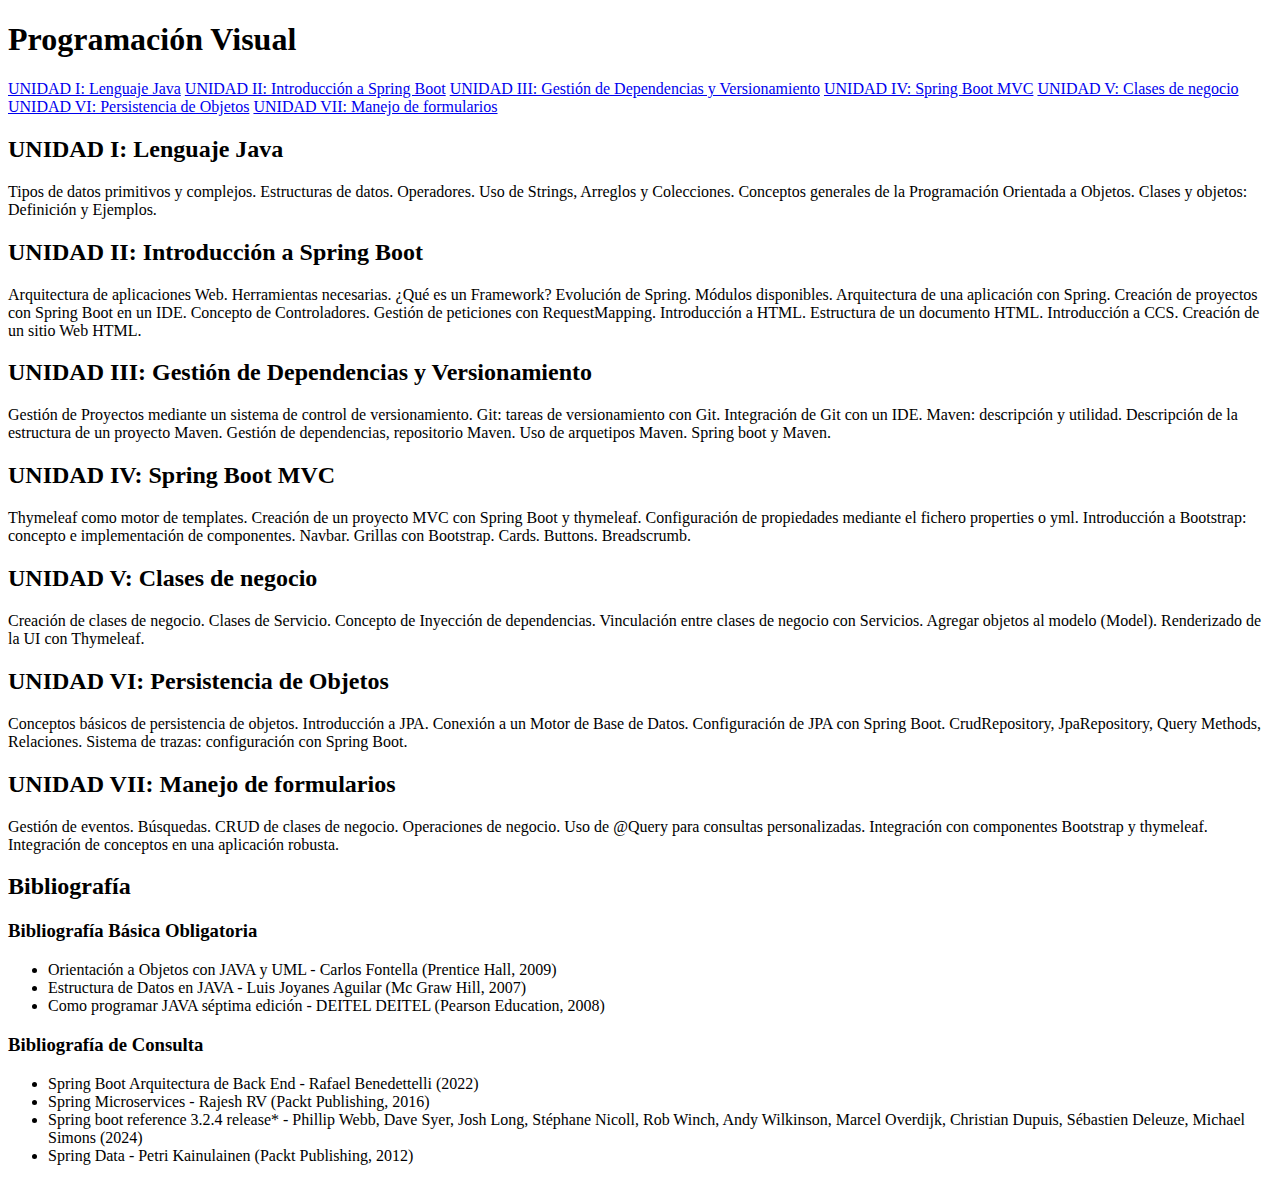
==== tp3_IvoVicencio/src/main/resources/templates/index.html @ 35ddbf71 "ejercicio1 hecho" ====
<!DOCTYPE html>
<html lang="es">
<head>
    <meta charset="UTF-8">
    <title>TP3 VICENCIO IVO</title>
</head>
<body>
    <header>
        <h1>Programación Visual</h1>
        <nav>
            <a href="#unidad1">UNIDAD I: Lenguaje Java</a>
            <a href="#unidad2">UNIDAD II: Introducción a Spring Boot</a>
            <a href="#unidad3">UNIDAD III: Gestión de Dependencias y Versionamiento</a>
            <a href="#unidad4">UNIDAD IV: Spring Boot MVC</a>
            <a href="#unidad5">UNIDAD V: Clases de negocio</a>
            <a href="#unidad6">UNIDAD VI: Persistencia de Objetos</a>
            <a href="#unidad7">UNIDAD VII: Manejo de formularios</a>
        </nav>
    </header>
    
    <main>
        <section id="unidad1">
            <h2>UNIDAD I: Lenguaje Java</h2>
            <p>Tipos de datos primitivos y complejos. Estructuras de datos. Operadores. Uso de Strings, Arreglos y Colecciones. Conceptos generales de la Programación Orientada a Objetos. Clases y objetos: Definición y Ejemplos.</p>
        </section>
    
        <section id="unidad2">
            <h2>UNIDAD II: Introducción a Spring Boot</h2>
            <p>Arquitectura de aplicaciones Web. Herramientas necesarias. ¿Qué es un Framework? Evolución de Spring. Módulos disponibles. Arquitectura de una aplicación con Spring. Creación de proyectos con Spring Boot en un IDE. Concepto de Controladores. Gestión de peticiones con RequestMapping. Introducción a HTML. Estructura de un documento HTML. Introducción a CCS. Creación de un sitio Web HTML.</p>
        </section>
    
        <section id="unidad3">
            <h2>UNIDAD III: Gestión de Dependencias y Versionamiento</h2>
            <p>Gestión de Proyectos mediante un sistema de control de versionamiento. Git: tareas de versionamiento con Git. Integración de Git con un IDE. Maven: descripción y utilidad. Descripción de la estructura de un proyecto Maven. Gestión de dependencias, repositorio Maven. Uso de arquetipos Maven. Spring boot y Maven.</p>
        </section>
        
        <section id="unidad4">
            <h2>UNIDAD IV: Spring Boot MVC</h2>
            <p>Thymeleaf como motor de templates. Creación de un proyecto MVC con Spring Boot y thymeleaf. Configuración de propiedades mediante el fichero properties o yml. Introducción a Bootstrap: concepto e implementación de componentes. Navbar. Grillas con Bootstrap. Cards. Buttons. Breadscrumb.</p>
        </section>
        
        <section id="unidad5">
            <h2>UNIDAD V: Clases de negocio</h2>
            <p>Creación de clases de negocio. Clases de Servicio. Concepto de Inyección de dependencias. Vinculación entre clases de negocio con Servicios. Agregar objetos al modelo (Model). Renderizado de la UI con Thymeleaf.</p>
        </section>
        
        <section id="unidad6">
            <h2>UNIDAD VI: Persistencia de Objetos</h2>
            <p>Conceptos básicos de persistencia de objetos. Introducción a JPA. Conexión a un Motor de Base de Datos. Configuración de JPA con Spring Boot. CrudRepository, JpaRepository, Query Methods, Relaciones. Sistema de trazas: configuración con Spring Boot.</p>
        </section>
        
        <section id="unidad7">
            <h2>UNIDAD VII: Manejo de formularios</h2>
            <p>Gestión de eventos. Búsquedas. CRUD de clases de negocio. Operaciones de negocio. Uso de @Query para consultas personalizadas. Integración con componentes Bootstrap y thymeleaf. Integración de conceptos en una aplicación robusta.</p>
        </section>
    </main>

    <footer>
        <h2>Bibliografía</h2>
        <h3>Bibliografía Básica Obligatoria</h3>
        <ul>
            <li>Orientación a Objetos con JAVA y UML - Carlos Fontella (Prentice Hall, 2009)</li>
            <li>Estructura de Datos en JAVA - Luis Joyanes Aguilar (Mc Graw Hill, 2007)</li>
            <li>Como programar JAVA séptima edición - DEITEL DEITEL (Pearson Education, 2008)</li>
        </ul>
        
        <h3>Bibliografía de Consulta</h3>
        <ul>
            <li>Spring Boot Arquitectura de Back End - Rafael Benedettelli (2022)</li>
            <li>Spring Microservices - Rajesh RV (Packt Publishing, 2016)</li>
            <li>Spring boot reference 3.2.4 release* - Phillip Webb, Dave Syer, Josh Long, Stéphane Nicoll, Rob Winch, Andy Wilkinson, Marcel Overdijk, Christian Dupuis, Sébastien Deleuze, Michael Simons (2024)</li>
            <li>Spring Data - Petri Kainulainen (Packt Publishing, 2012)</li>
        </ul>
    </footer>
</body>
</html>
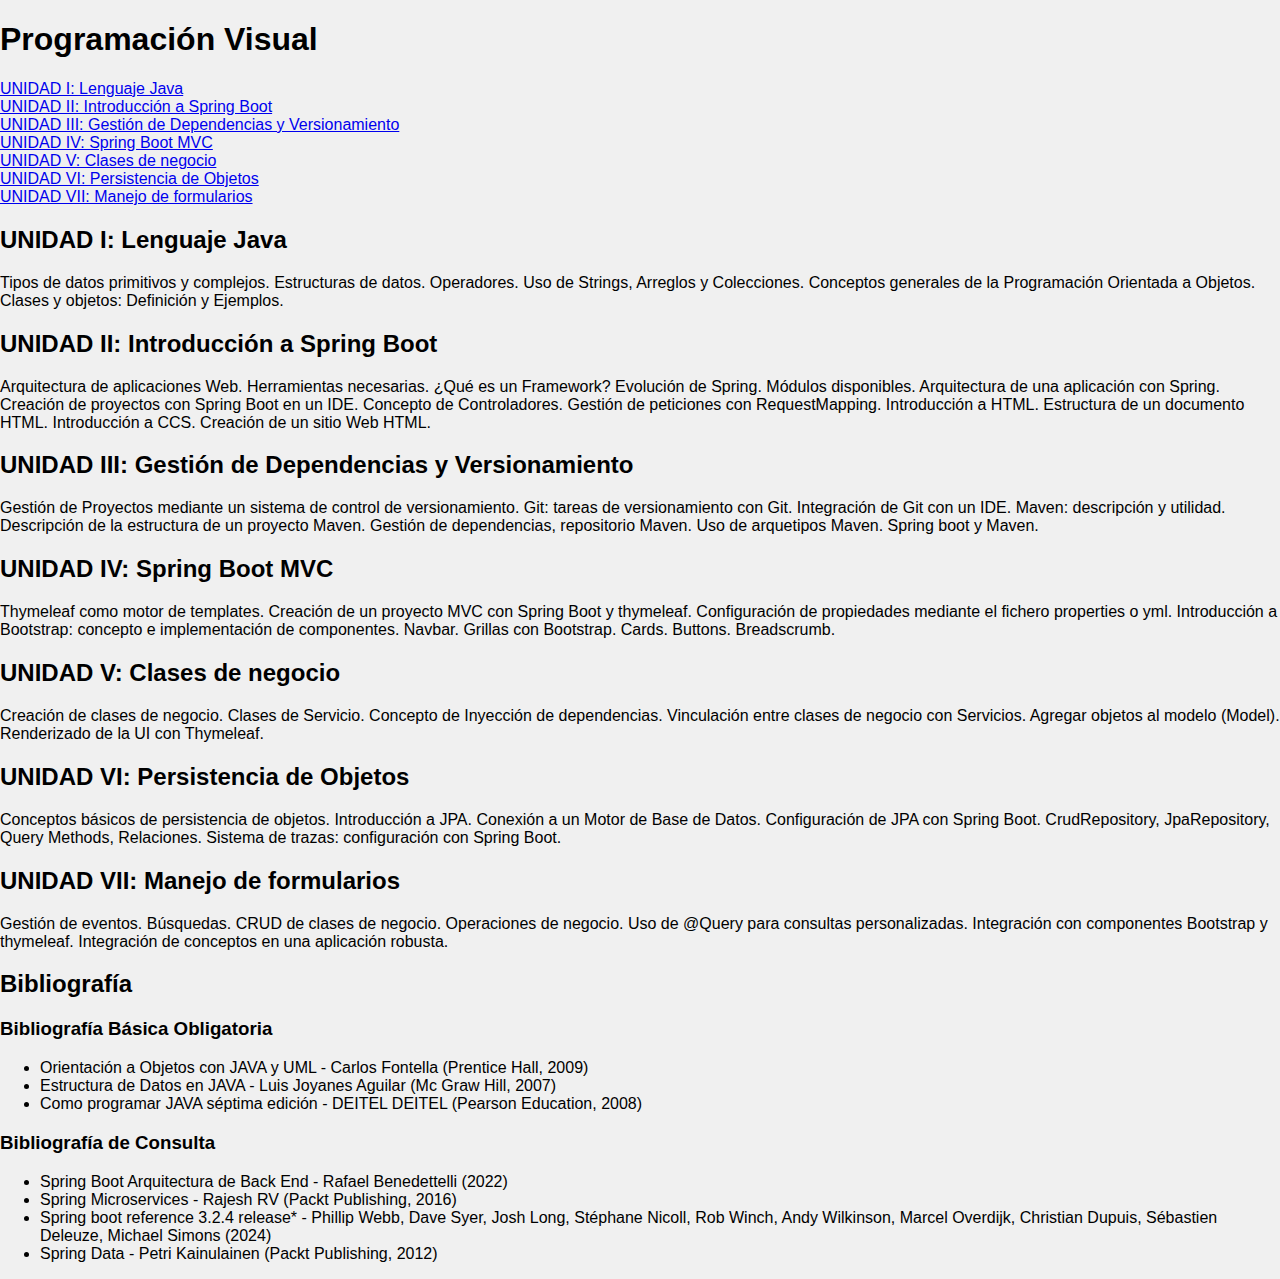
==== commit 08744772: "tp3/parte2" ====
--- a/tp3_IvoVicencio/src/main/resources/templates/index.html
+++ b/tp3_IvoVicencio/src/main/resources/templates/index.html
@@ -3,20 +3,23 @@
 <head>
     <meta charset="UTF-8">
     <title>TP3 VICENCIO IVO</title>
+	<link rel="stylesheet" href="../static/estilos.css"
 </head>
 <body>
-    <header>
+    <header id="encabezadoo">
         <h1>Programación Visual</h1>
-        <nav>
-            <a href="#unidad1">UNIDAD I: Lenguaje Java</a>
-            <a href="#unidad2">UNIDAD II: Introducción a Spring Boot</a>
-            <a href="#unidad3">UNIDAD III: Gestión de Dependencias y Versionamiento</a>
-            <a href="#unidad4">UNIDAD IV: Spring Boot MVC</a>
-            <a href="#unidad5">UNIDAD V: Clases de negocio</a>
-            <a href="#unidad6">UNIDAD VI: Persistencia de Objetos</a>
-            <a href="#unidad7">UNIDAD VII: Manejo de formularios</a>
+        <nav class="menu">
+            <a href="#unidad1">UNIDAD I: Lenguaje Java</a><br>
+            <a href="#unidad2">UNIDAD II: Introducción a Spring Boot</a><br>
+            <a href="#unidad3">UNIDAD III: Gestión de Dependencias y Versionamiento</a><br>
+            <a href="#unidad4">UNIDAD IV: Spring Boot MVC</a><br>
+            <a href="#unidad5">UNIDAD V: Clases de negocio</a><br>
+            <a href="#unidad6">UNIDAD VI: Persistencia de Objetos</a><br>
+            <a href="#unidad7">UNIDAD VII: Manejo de formularios</a><br>
         </nav>
     </header>
+	
+	
     
     <main>
         <section id="unidad1">
--- a/tp3_IvoVicencio/src/main/resources/static/estilos.css
+++ b/tp3_IvoVicencio/src/main/resources/static/estilos.css
@@ -0,0 +1,93 @@
+@charset "UTF-8";
+
+body{
+	font-family: Arial, Helvetica, sans-serif;
+	margin: 0;
+	padding: 0;
+	 /* Agregar imagen de fondo */
+    background-image: url('https://img.freepik.com/fotos-premium/corredor-gente-joven-que-ejecuta-camino-corriente-parque-ciudad_41380-393.jpg?size=626&ext=jpg&ga=GA1.1.672697106.1715558400&semt=sph');
+    /* Establecer la imagen de fondo como fija para que no se desplace con el contenido */
+    background-attachment: fixed;
+    /* Centrar la imagen de fondo y hacerla cubrir todo el cuerpo */
+    background-position: center;
+    background-size: cover;
+    /* Fallback color en caso de que la imagen no se cargue */
+    background-color: #f0f0f0;
+	
+	
+}
+
+#encabezado {
+	background-color: darkgreen;
+	color:azure;
+	padding: 20px;
+	text-align: center;
+	
+}
+
+form{
+	margin: 20px auto;
+	padding: 20px;
+	width: 80%;
+	max-width: 600px;
+	background-color: cadetblue;
+	border: 1px solid #ccc;
+	border-radius: 5px;
+}
+
+label {
+    font-weight: bold;
+}
+
+input[type="text"],
+input[type="number"],
+input[type="date"],
+input[type="email"],
+input[type="checkbox"],
+select {
+    width: 100%;
+    padding: 8px;
+    margin: 5px 0;
+    box-sizing: border-box;
+    border: 1px solid #ccc;
+    border-radius: 4px;
+    resize: vertical;
+}
+
+input[type="submit"] {
+    background-color: darkgreen;
+    color: white;
+    padding: 10px 20px;
+    border: none;
+    border-radius: 4px;
+    cursor: pointer;
+    float: right;
+}
+
+input[type="submit"]:hover {
+    background-color: #45a049;
+}
+
+.checkbox-label {
+    display: block;
+    margin-top: 10px;
+}
+
+select {
+    width: 100%;
+    padding: 8px;
+    margin: 5px 0;
+    box-sizing: border-box;
+    border: 1px solid #ccc;
+    border-radius: 4px;
+    background-color: white;
+    font-size: 16px;
+}
+
+.checkbox-label {
+    display: block;
+}
+
+.checkbox-label input {
+    margin-right: 5px;
+}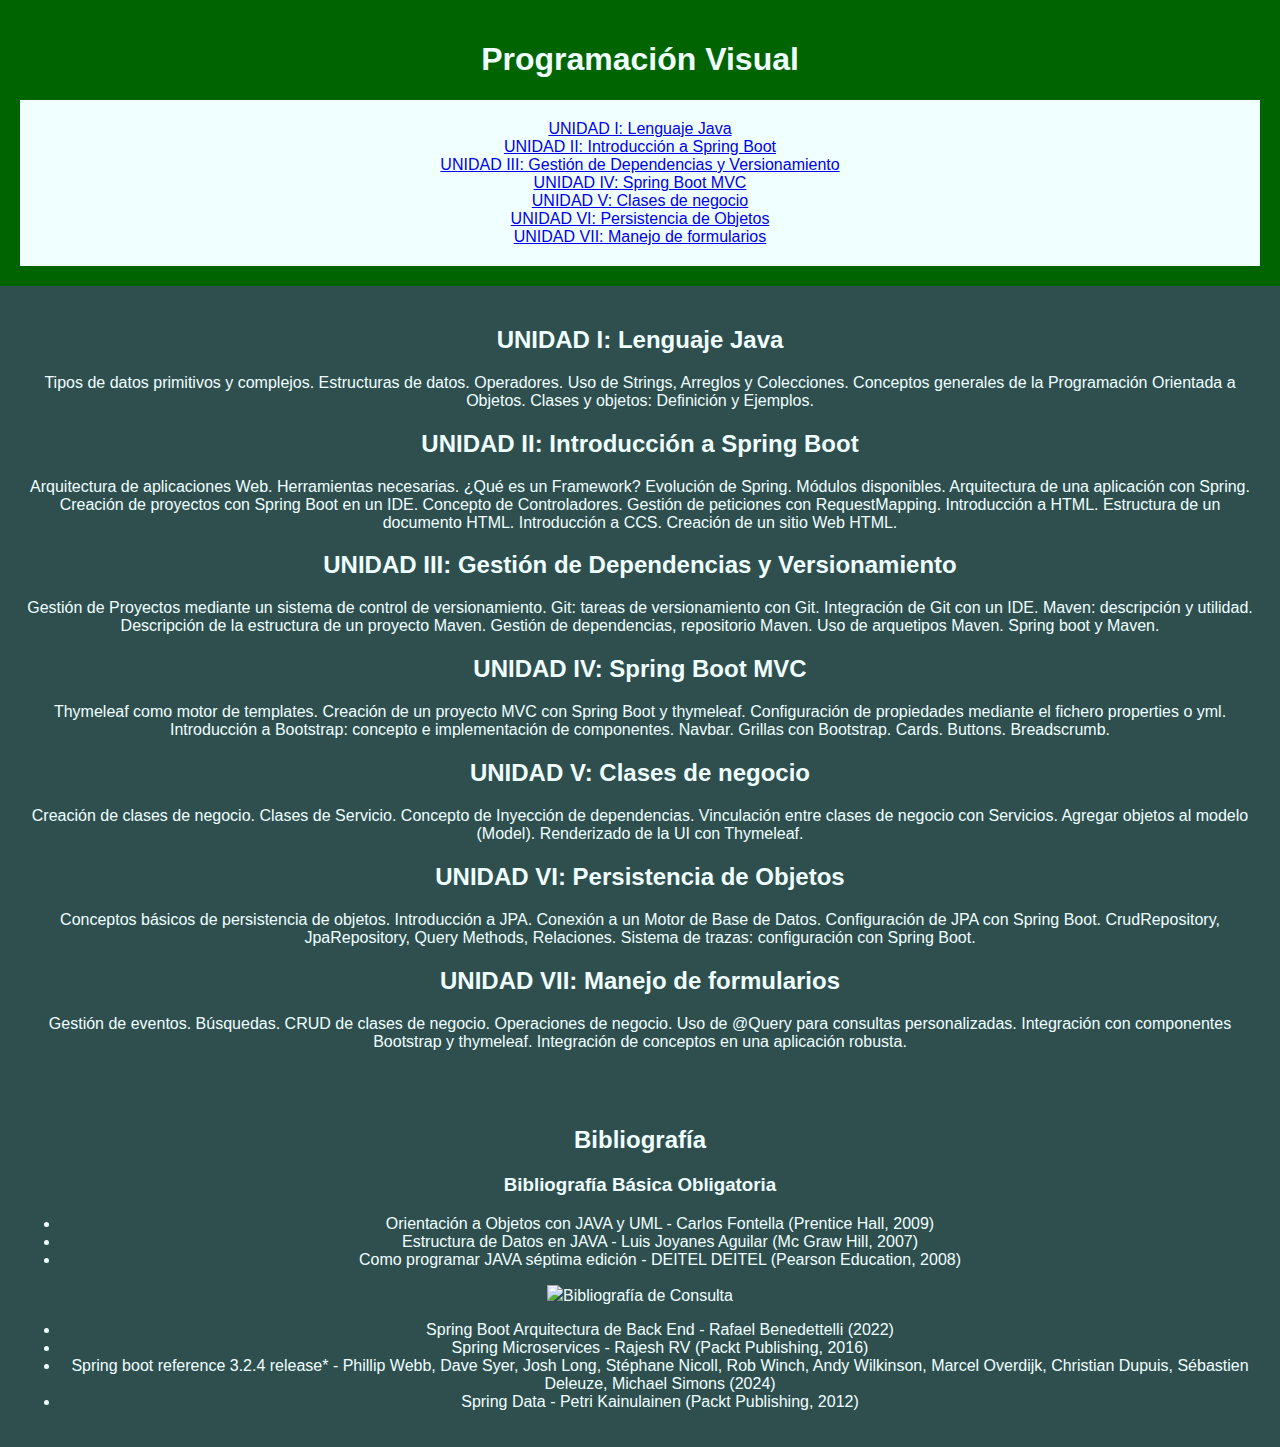
==== commit 37bbd26d: "tp3/parte2 terminado" ====
--- a/tp3_IvoVicencio/src/main/resources/templates/index.html
+++ b/tp3_IvoVicencio/src/main/resources/templates/index.html
@@ -3,7 +3,8 @@
 <head>
     <meta charset="UTF-8">
     <title>TP3 VICENCIO IVO</title>
-	<link rel="stylesheet" href="../static/estilos.css"
+
+    <link rel="stylesheet" href="../static/estilos.css">
 </head>
 <body>
     <header id="encabezadoo">
@@ -18,10 +19,8 @@
             <a href="#unidad7">UNIDAD VII: Manejo de formularios</a><br>
         </nav>
     </header>
-	
-	
     
-    <main>
+    <main id="secciones">
         <section id="unidad1">
             <h2>UNIDAD I: Lenguaje Java</h2>
             <p>Tipos de datos primitivos y complejos. Estructuras de datos. Operadores. Uso de Strings, Arreglos y Colecciones. Conceptos generales de la Programación Orientada a Objetos. Clases y objetos: Definición y Ejemplos.</p>
@@ -58,7 +57,7 @@
         </section>
     </main>
 
-    <footer>
+    <footer id="bibliografia">
         <h2>Bibliografía</h2>
         <h3>Bibliografía Básica Obligatoria</h3>
         <ul>
@@ -66,8 +65,10 @@
             <li>Estructura de Datos en JAVA - Luis Joyanes Aguilar (Mc Graw Hill, 2007)</li>
             <li>Como programar JAVA séptima edición - DEITEL DEITEL (Pearson Education, 2008)</li>
         </ul>
+		
+		<img src="https://concepto.de/wp-content/uploads/2014/08/programacion-2-e1551291144973.jpg"
         
-        <h3>Bibliografía de Consulta</h3>
+        <h2>Bibliografía de Consulta</h2>
         <ul>
             <li>Spring Boot Arquitectura de Back End - Rafael Benedettelli (2022)</li>
             <li>Spring Microservices - Rajesh RV (Packt Publishing, 2016)</li>
--- a/tp3_IvoVicencio/src/main/resources/static/estilos.css
+++ b/tp3_IvoVicencio/src/main/resources/static/estilos.css
@@ -4,16 +4,7 @@
 	font-family: Arial, Helvetica, sans-serif;
 	margin: 0;
 	padding: 0;
-	 /* Agregar imagen de fondo */
-    background-image: url('https://img.freepik.com/fotos-premium/corredor-gente-joven-que-ejecuta-camino-corriente-parque-ciudad_41380-393.jpg?size=626&ext=jpg&ga=GA1.1.672697106.1715558400&semt=sph');
-    /* Establecer la imagen de fondo como fija para que no se desplace con el contenido */
-    background-attachment: fixed;
-    /* Centrar la imagen de fondo y hacerla cubrir todo el cuerpo */
-    background-position: center;
-    background-size: cover;
-    /* Fallback color en caso de que la imagen no se cargue */
-    background-color: #f0f0f0;
-	
+    
 	
 }
 
@@ -23,6 +14,34 @@
 	padding: 20px;
 	text-align: center;
 	
+}
+#encabezadoo {
+	background-color: darkgreen;
+	color:azure;
+	padding: 20px;
+	text-align: center;
+	
+}
+
+.menu{
+	background-color: azure;
+	color: #45a049;
+	padding: 20px;
+	text-align: center;
+}
+
+#secciones{
+	background-color: darkslategrey;
+	color: azure;
+	padding: 20px;
+	text-align: center;
+}
+
+#bibliografia{
+	background-color: darkslategrey;
+	color: azure;
+	padding: 20px;
+	text-align: center;
 }
 
 form{
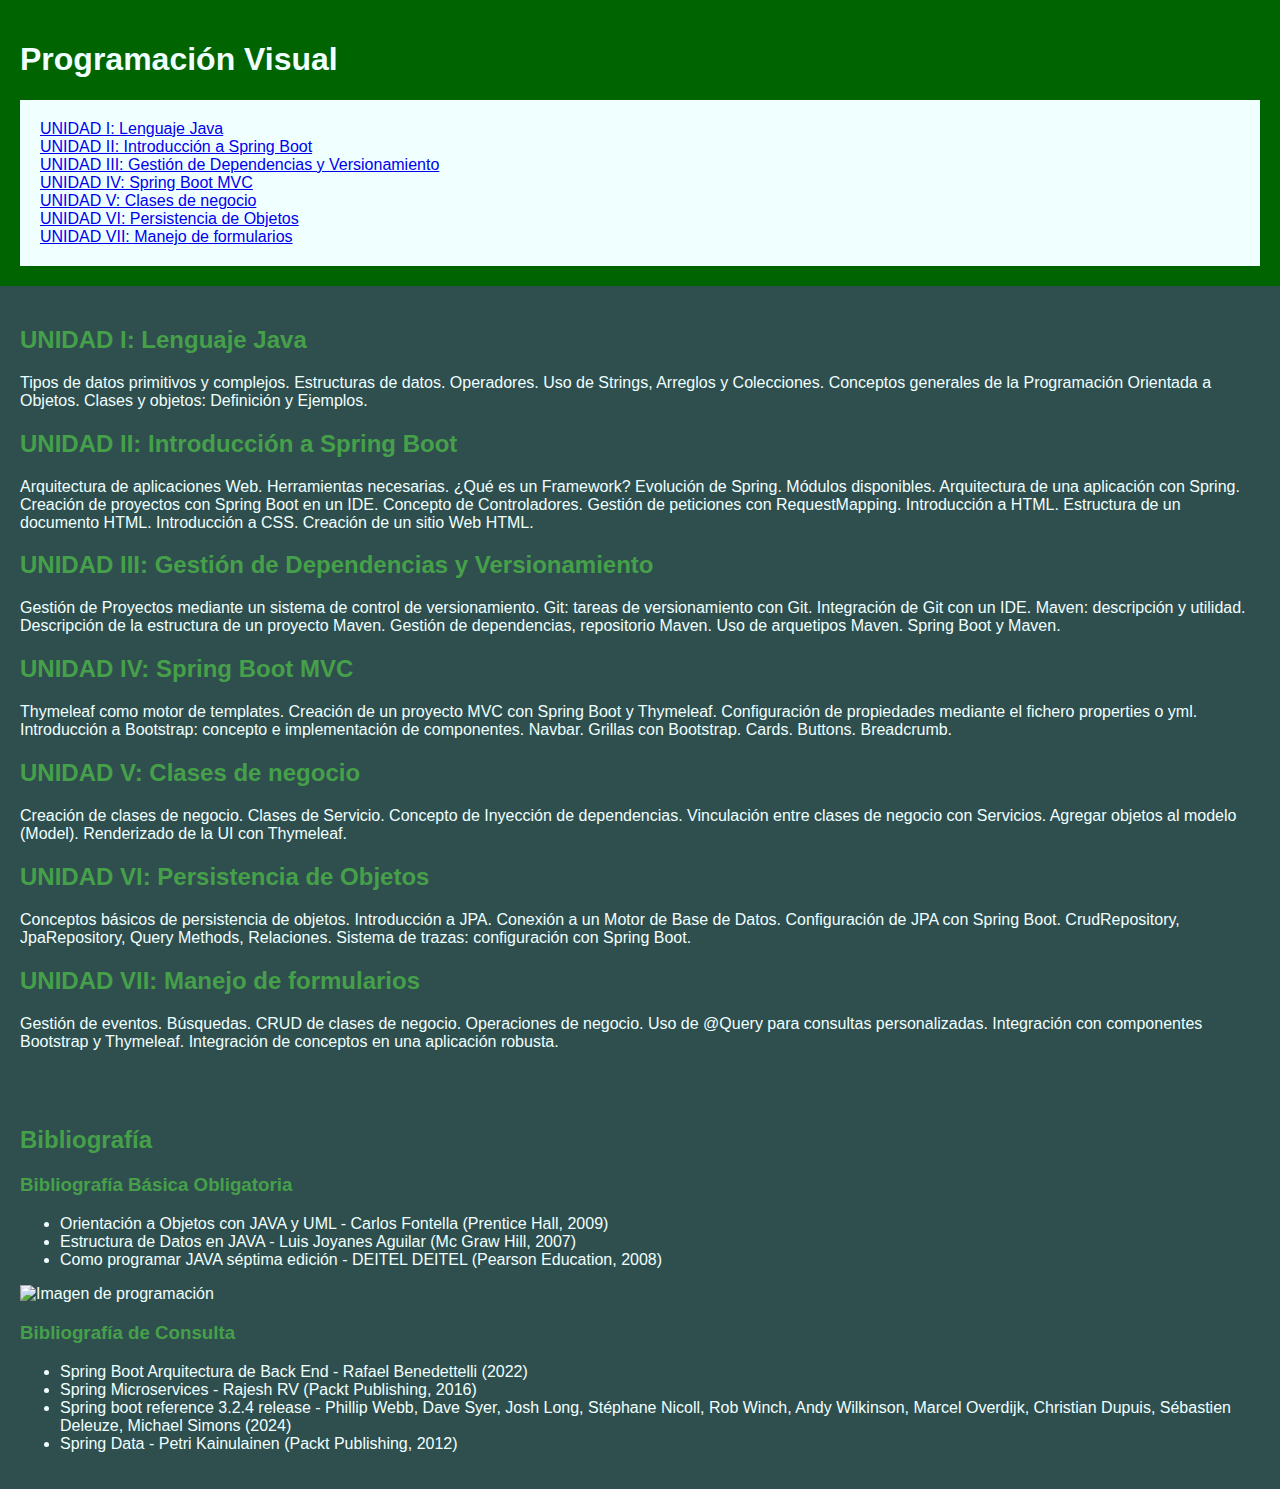
==== commit e47231fa: "formulario e index pt.2" ====
--- a/tp3_IvoVicencio/src/main/resources/templates/index.html
+++ b/tp3_IvoVicencio/src/main/resources/templates/index.html
@@ -3,11 +3,10 @@
 <head>
     <meta charset="UTF-8">
     <title>TP3 VICENCIO IVO</title>
-
     <link rel="stylesheet" href="../static/estilos.css">
 </head>
 <body>
-    <header id="encabezadoo">
+    <header id="encabezado">
         <h1>Programación Visual</h1>
         <nav class="menu">
             <a href="#unidad1">UNIDAD I: Lenguaje Java</a><br>
@@ -28,17 +27,17 @@
     
         <section id="unidad2">
             <h2>UNIDAD II: Introducción a Spring Boot</h2>
-            <p>Arquitectura de aplicaciones Web. Herramientas necesarias. ¿Qué es un Framework? Evolución de Spring. Módulos disponibles. Arquitectura de una aplicación con Spring. Creación de proyectos con Spring Boot en un IDE. Concepto de Controladores. Gestión de peticiones con RequestMapping. Introducción a HTML. Estructura de un documento HTML. Introducción a CCS. Creación de un sitio Web HTML.</p>
+            <p>Arquitectura de aplicaciones Web. Herramientas necesarias. ¿Qué es un Framework? Evolución de Spring. Módulos disponibles. Arquitectura de una aplicación con Spring. Creación de proyectos con Spring Boot en un IDE. Concepto de Controladores. Gestión de peticiones con RequestMapping. Introducción a HTML. Estructura de un documento HTML. Introducción a CSS. Creación de un sitio Web HTML.</p>
         </section>
     
         <section id="unidad3">
             <h2>UNIDAD III: Gestión de Dependencias y Versionamiento</h2>
-            <p>Gestión de Proyectos mediante un sistema de control de versionamiento. Git: tareas de versionamiento con Git. Integración de Git con un IDE. Maven: descripción y utilidad. Descripción de la estructura de un proyecto Maven. Gestión de dependencias, repositorio Maven. Uso de arquetipos Maven. Spring boot y Maven.</p>
+            <p>Gestión de Proyectos mediante un sistema de control de versionamiento. Git: tareas de versionamiento con Git. Integración de Git con un IDE. Maven: descripción y utilidad. Descripción de la estructura de un proyecto Maven. Gestión de dependencias, repositorio Maven. Uso de arquetipos Maven. Spring Boot y Maven.</p>
         </section>
         
         <section id="unidad4">
             <h2>UNIDAD IV: Spring Boot MVC</h2>
-            <p>Thymeleaf como motor de templates. Creación de un proyecto MVC con Spring Boot y thymeleaf. Configuración de propiedades mediante el fichero properties o yml. Introducción a Bootstrap: concepto e implementación de componentes. Navbar. Grillas con Bootstrap. Cards. Buttons. Breadscrumb.</p>
+            <p>Thymeleaf como motor de templates. Creación de un proyecto MVC con Spring Boot y Thymeleaf. Configuración de propiedades mediante el fichero properties o yml. Introducción a Bootstrap: concepto e implementación de componentes. Navbar. Grillas con Bootstrap. Cards. Buttons. Breadcrumb.</p>
         </section>
         
         <section id="unidad5">
@@ -53,7 +52,7 @@
         
         <section id="unidad7">
             <h2>UNIDAD VII: Manejo de formularios</h2>
-            <p>Gestión de eventos. Búsquedas. CRUD de clases de negocio. Operaciones de negocio. Uso de @Query para consultas personalizadas. Integración con componentes Bootstrap y thymeleaf. Integración de conceptos en una aplicación robusta.</p>
+            <p>Gestión de eventos. Búsquedas. CRUD de clases de negocio. Operaciones de negocio. Uso de @Query para consultas personalizadas. Integración con componentes Bootstrap y Thymeleaf. Integración de conceptos en una aplicación robusta.</p>
         </section>
     </main>
 
@@ -65,14 +64,14 @@
             <li>Estructura de Datos en JAVA - Luis Joyanes Aguilar (Mc Graw Hill, 2007)</li>
             <li>Como programar JAVA séptima edición - DEITEL DEITEL (Pearson Education, 2008)</li>
         </ul>
-		
-		<img src="https://concepto.de/wp-content/uploads/2014/08/programacion-2-e1551291144973.jpg"
         
-        <h2>Bibliografía de Consulta</h2>
+        <img src="https://concepto.de/wp-content/uploads/2014/08/programacion-2-e1551291144973.jpg" alt="Imagen de programación">
+        
+        <h3>Bibliografía de Consulta</h3>
         <ul>
             <li>Spring Boot Arquitectura de Back End - Rafael Benedettelli (2022)</li>
             <li>Spring Microservices - Rajesh RV (Packt Publishing, 2016)</li>
-            <li>Spring boot reference 3.2.4 release* - Phillip Webb, Dave Syer, Josh Long, Stéphane Nicoll, Rob Winch, Andy Wilkinson, Marcel Overdijk, Christian Dupuis, Sébastien Deleuze, Michael Simons (2024)</li>
+            <li>Spring boot reference 3.2.4 release - Phillip Webb, Dave Syer, Josh Long, Stéphane Nicoll, Rob Winch, Andy Wilkinson, Marcel Overdijk, Christian Dupuis, Sébastien Deleuze, Michael Simons (2024)</li>
             <li>Spring Data - Petri Kainulainen (Packt Publishing, 2012)</li>
         </ul>
     </footer>
--- a/tp3_IvoVicencio/src/main/resources/static/estilos.css
+++ b/tp3_IvoVicencio/src/main/resources/static/estilos.css
@@ -1,77 +1,143 @@
 @charset "UTF-8";
 
-body{
-	font-family: Arial, Helvetica, sans-serif;
-	margin: 0;
-	padding: 0;
-    
+body {
+    font-family: Arial, Helvetica, sans-serif;
+    margin: 0;
+    padding: 0;
+    background-color: #f4f4f9;
+    background-image:url("https://c.wallhere.com/photos/28/dd/NBA_Michael_Jordan_basketball_Slam_Dunk_Chicago_Bulls_Nike_Air_Jordan-240253.jpg!d") ;
+    background-size: cover;
+    background-position: center;
+}
+
+#encabezado,
+#encabezadoo {
+    background-color: darkgreen;
+    color: azure;
+    padding: 20px;
+    text-align: left;
+}
+
+#informacion{
+	background-color: #45a049;
+	color: azure;
+	padding: 20px;
+	text-align: left;
 	
 }
 
-#encabezado {
-	background-color: darkgreen;
-	color:azure;
-	padding: 20px;
-	text-align: center;
+#titulo{
+	background-color: #f4f4f9;
+	color: darkgreen;
+	font-family: Arial;
 	
 }
-#encabezadoo {
-	background-color: darkgreen;
-	color:azure;
+#intereses{
+	background-color: #45a049;
+	color: azure;
 	padding: 20px;
-	text-align: center;
+	text-align: left;
 	
 }
 
-.menu{
-	background-color: azure;
-	color: #45a049;
-	padding: 20px;
-	text-align: center;
+#titulo2{
+	background-color: #f4f4f9;
+	color: darkgreen;
+	font-family: Arial;
+	
 }
 
-#secciones{
-	background-color: darkslategrey;
+#titulo3{
+	background-color: #f4f4f9;
+	color: darkgreen;
+	font-family: Arial;
+}
+
+#sugerenciass{
+	background-color: #45a049;
 	color: azure;
 	padding: 20px;
-	text-align: center;
+	text-align: left;
 }
 
-#bibliografia{
-	background-color: darkslategrey;
-	color: azure;
-	padding: 20px;
-	text-align: center;
+.menu {
+    background-color: azure;
+    color: #45a049;
+    padding: 20px;
+    text-align: left;
 }
 
-form{
-	margin: 20px auto;
-	padding: 20px;
-	width: 80%;
-	max-width: 600px;
-	background-color: cadetblue;
-	border: 1px solid #ccc;
-	border-radius: 5px;
+#secciones {
+    background-color: darkslategrey;
+    color: azure;
+    padding: 20px;
+}
+
+#secciones h2 {
+    color: #45a049;
+}
+
+#bibliografia {
+    background-color: darkslategrey;
+    color: azure;
+    padding: 20px;
+}
+
+#bibliografia h2, 
+#bibliografia h3 {
+    color: #45a049;
+}
+
+form {
+    margin: 20px auto;
+    padding: 20px;
+    width: 80%;
+    max-width: 600px;
+    background-color: #ffffff;
+    border: 1px solid #ccc;
+    border-radius: 5px;
+    box-shadow: 0 0 10px rgba(0, 0, 0, 0.1);
+}
+
+fieldset {
+    border: none;
+    margin-bottom: 15px;
+}
+
+legend {
+    font-size: 1.2em;
+    margin-bottom: 10px;
+    color: darkgreen;
 }
 
 label {
+    display: block;
     font-weight: bold;
+    margin-top: 10px;
 }
 
 input[type="text"],
 input[type="number"],
 input[type="date"],
 input[type="email"],
-input[type="checkbox"],
-select {
-    width: 100%;
+input[type="tel"],
+select,
+textarea {
+    width: calc(100% - 18px);
     padding: 8px;
-    margin: 5px 0;
+    margin-top: 5px;
     box-sizing: border-box;
     border: 1px solid #ccc;
     border-radius: 4px;
     resize: vertical;
+    font-size: 1em;
 }
+
+input[type="checkbox"] {
+    margin-right: 5px;
+}
+
+
 
 input[type="submit"] {
     background-color: darkgreen;
@@ -80,7 +146,8 @@
     border: none;
     border-radius: 4px;
     cursor: pointer;
-    float: right;
+    margin-top: 10px;
+    font-size: 1em;
 }
 
 input[type="submit"]:hover {
@@ -92,21 +159,7 @@
     margin-top: 10px;
 }
 
-select {
-    width: 100%;
-    padding: 8px;
-    margin: 5px 0;
-    box-sizing: border-box;
-    border: 1px solid #ccc;
-    border-radius: 4px;
-    background-color: white;
-    font-size: 16px;
+.checkbox-label input {
+    margin-right: 5px;
 }
 
-.checkbox-label {
-    display: block;
-}
-
-.checkbox-label input {
-    margin-right: 5px;
-}